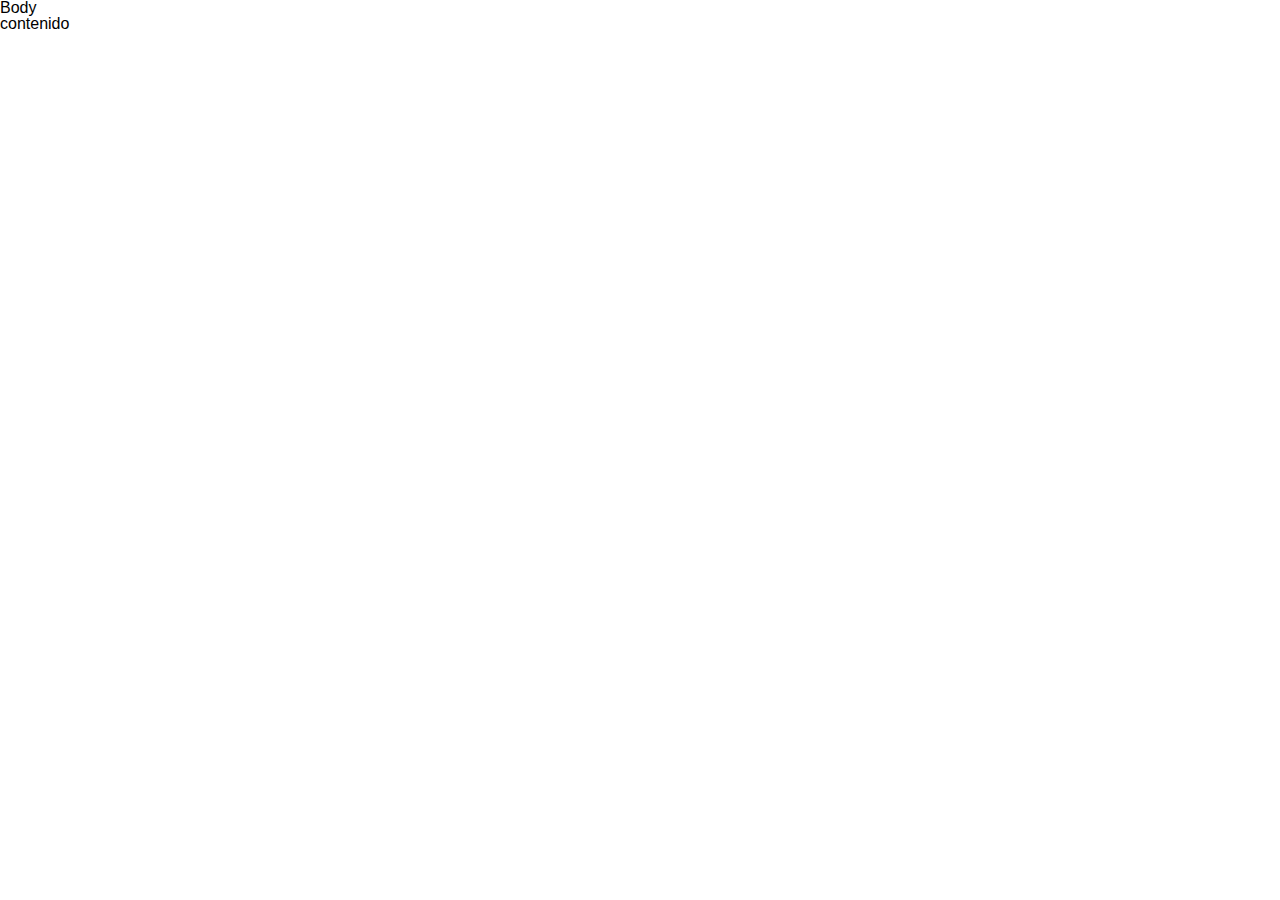
==== index.html @ 0aeaa8df "Init" ====
<!DOCTYPE html>
<html>
  <body class="wk-wrap-1920">Body</body>
</html>
  <head><!-- info -->
    <meta charset="UTF-8">
    <meta http-equiv="content-type" content="text/html; charset=UTF-8">
    <meta http-equiv="language" content="es-MX"><!-- Site info -->
    <title>Home</title>
    <meta name="description" content="Descripción"><!-- Móbil -->
    <meta name="HandheldFriendly" content="True">
    <meta name="MobileOptimized" content="756">
    <meta name="viewport" content="width=device-width, initial-scale=1.0">
    <meta name="apple-touch-fullscreen" content="yes">
    <meta name="apple-mobile-web-app-status-bar-style" content="#000000">
    <meta name="format-detection" content="telephone=no"><!-- Scripts -->
    <script type="text/javascript" src="js/jquery-3.1.1.min.js"></script>
    <script type="text/javascript" src="js/scripts.js"></script><!-- Libraries -->
    <!-- WPKit ui-->
    <link rel="stylesheet" href="assets/wpkitui2/wpkitui.css">
    <script type="text/javascript" src="assets/wpkitui2/wpkitui.js"></script>
    <!--slick-->
    <link rel="stylesheet" href="assets/slick/slick-theme.css">
    <link rel="stylesheet" href="assets/slick/slick.css">
    <script type="text/javascript" src="assets/slick/slick.min.js"></script>
    <!-- Google pretify-->
    <link href="assets/prettyprint/theme.css" rel="stylesheet">
    <script type="text/javascript" src="https://cdn.rawgit.com/google/code-prettify/master/loader/run_prettify.js"></script><!-- Fonts -->
    <!-- Fonts-->
    <link href="fonts/font-awesome/font-awesome.css" rel="stylesheet">
    <link href="https://fonts.googleapis.com/css?family=Lato:300,400,900" rel="stylesheet">
    <link href="https://fonts.googleapis.com/css?family=Montserrat:300,400,700" rel="stylesheet"><!-- Styles -->
    <link rel="stylesheet" href="css/style.css">
  </head>
<main role="main">
  <p>contenido</p>
</main>
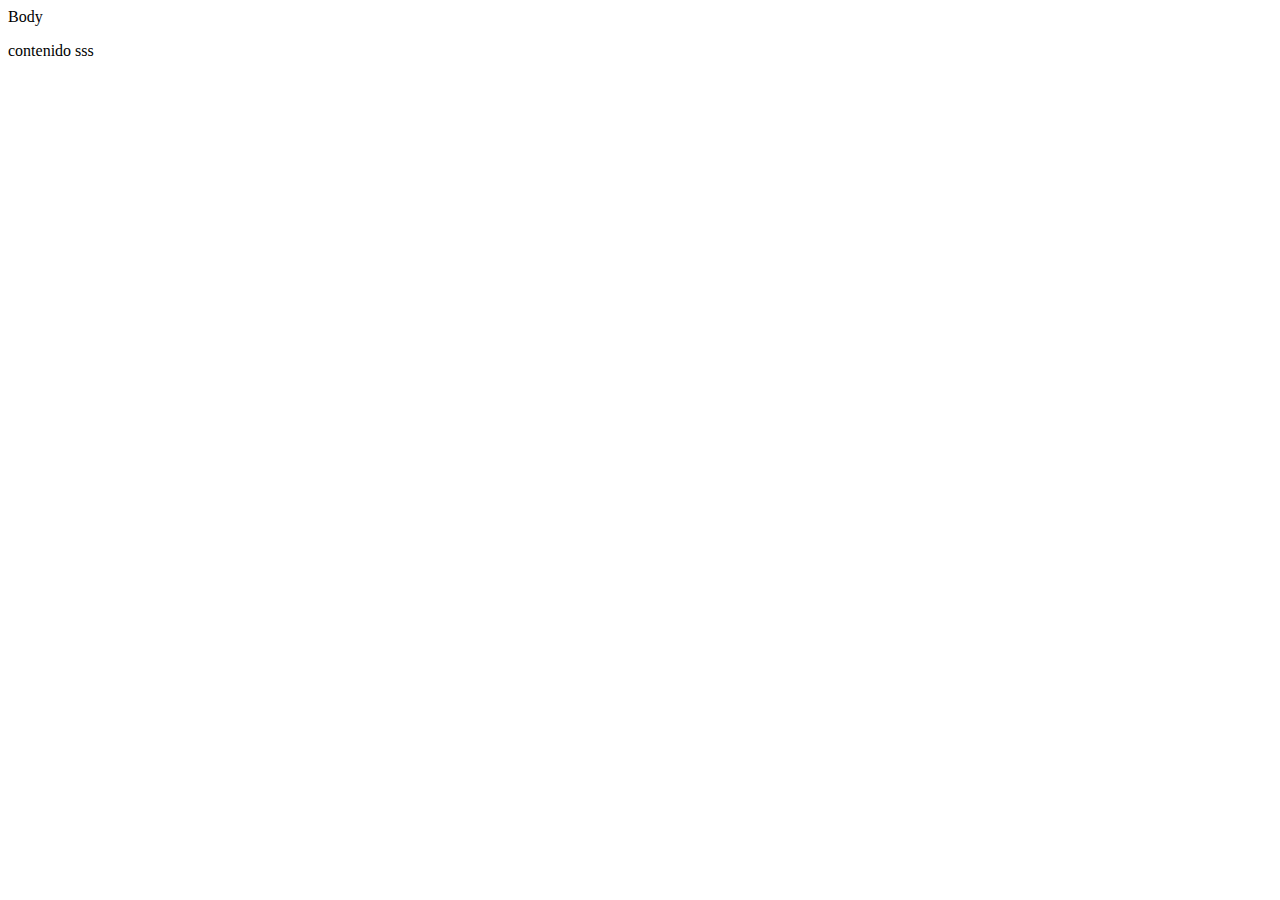
==== commit 4f46a52b: "[FIx] Meta tags y extends" ====
--- a/index.html
+++ b/index.html
@@ -1,37 +1,59 @@
 <!DOCTYPE html>
-<html>
-  <body class="wk-wrap-1920">Body</body>
-</html>
-  <head><!-- info -->
+<html lang="es_ES" dir="ltr" last-update="10-12-17">
+  <head prefix="og: http://ogp.me/ns# fb: http://ogp.me/ns/fb# website: http://ogp.me/ns/website#">
     <meta charset="UTF-8">
     <meta http-equiv="content-type" content="text/html; charset=UTF-8">
-    <meta http-equiv="language" content="es-MX"><!-- Site info -->
-    <title>Home</title>
-    <meta name="description" content="Descripción"><!-- Móbil -->
+    <meta http-equiv="language" content="es-MX">
+    <meta name="creation_date" content="Wednesday, October 11th, 2017, 4:00 pm">
+    <title>Título del sitio</title>
+    <meta name="description" content="Descripción index">
     <meta name="HandheldFriendly" content="True">
     <meta name="MobileOptimized" content="756">
     <meta name="viewport" content="width=device-width, initial-scale=1.0">
     <meta name="apple-touch-fullscreen" content="yes">
-    <meta name="apple-mobile-web-app-status-bar-style" content="#000000">
-    <meta name="format-detection" content="telephone=no"><!-- Scripts -->
-    <script type="text/javascript" src="js/jquery-3.1.1.min.js"></script>
-    <script type="text/javascript" src="js/scripts.js"></script><!-- Libraries -->
-    <!-- WPKit ui-->
-    <link rel="stylesheet" href="assets/wpkitui2/wpkitui.css">
-    <script type="text/javascript" src="assets/wpkitui2/wpkitui.js"></script>
-    <!--slick-->
-    <link rel="stylesheet" href="assets/slick/slick-theme.css">
-    <link rel="stylesheet" href="assets/slick/slick.css">
-    <script type="text/javascript" src="assets/slick/slick.min.js"></script>
-    <!-- Google pretify-->
-    <link href="assets/prettyprint/theme.css" rel="stylesheet">
-    <script type="text/javascript" src="https://cdn.rawgit.com/google/code-prettify/master/loader/run_prettify.js"></script><!-- Fonts -->
-    <!-- Fonts-->
-    <link href="fonts/font-awesome/font-awesome.css" rel="stylesheet">
-    <link href="https://fonts.googleapis.com/css?family=Lato:300,400,900" rel="stylesheet">
-    <link href="https://fonts.googleapis.com/css?family=Montserrat:300,400,700" rel="stylesheet"><!-- Styles -->
-    <link rel="stylesheet" href="css/style.css">
+    <meta name="format-detection" content="telephone=no">
+    <meta http-equiv="X-UA-Compatible" content="IE=edge">
+    <meta http-equiv="X-UA-Compatible" content="IE=EmulateIE10">
+    <link rel="icon" type="image/ico" href="http://localhost:7892/img/favicon.png">
+    <meta name="theme-color" content="#000">
+    <meta name="apple-mobile-web-app-status-bar-style" content="#000">
+    <link rel="canonical" href="http://localhost:7892/">
+    <meta name="fragment" content="!">
+    <script type="text/javascript" src="http://localhost:7892/js/jquery-3.1.1.min.js"></script>
+    <link rel="stylesheet" href="http://localhost:7892/assets/fancybox/jquery.fancybox.min.css">
+    <script type="text/javascript" src="http://localhost:7892/assets/fancybox/jquery.fancybox.min.js"></script>
+    <link rel="stylesheet" href="http://localhost:7892/assets/wpkitui2/wpkitui.css">
+    <script type="text/javascript" src="http://localhost:7892/assets/wpkitui2/wpkitui.js"></script>
+    <link rel="stylesheet" href="http://localhost:7892/assets/slick/slick-theme.css">
+    <link rel="stylesheet" href="http://localhost:7892/assets/slick/slick.css">
+    <script type="text/javascript" src="http://localhost:7892/assets/slick/slick.min.js"></script>
+    <link href="http://localhost:7892/fonts/font-awesome/font-awesome.css" rel="stylesheet">
+    <link href="https://fonts.googleapis.com/css?family=Montserrat:300,400,900" rel="stylesheet">
+    <script type="text/javascript" src="http://localhost:7892/assets/tweenmax/TweenMax.min.js"></script>
+    <script type="text/javascript" src="http://localhost:7892/assets/scrollto/ScrollToPlugin.min.js"></script>
+    <link rel="stylesheet" href="http://localhost:7892/css/style.css">
+    <script type="text/javascript" src="http://localhost:7892/js/scripts.js"></script>
+    <meta name="fb:page_id" content="525841987464010">
+    <meta name="article:author" content="https://www.fb.me/ChocolateAbuelita">
+    <meta name="og:region" content="MX">
+    <meta property="og:site_name" content="Chocolate Abuelita - Nestlé ">
+    <meta property="og:locale" content="es-MX">
+    <meta property="og:url" content="http://localhost:7892/">
+    <meta name="og:country-name" content="Mexico">
+    <meta property="og:title" content="Chocolate ABUELITA®">
+    <meta property="og:description" content="Los mejores momentos se viven con la familia, por eso Chocolate ABUELITA® hace más ricos los instantes que pasamos con nuestros seres queridos. Hacer chocolate caliente es una tradición que las familias mexicanas han compartido…">
+    <meta property="og:type" content="website">
+    <meta property="og:image" content="http://localhost:7892/img/facebook-share-chocolate-abuelita-nestle.png">
+    <meta name="twitter:card" content="summary_large_image">
+    <meta name="twitter:site" content="@abuelitamx">
+    <meta name="twitter:creator" content="@abuelitamx">
+    <meta name="twitter:title" content="Chocolate ABUELITA®">
+    <meta name="twitter:description" content="Los mejores momentos se viven con la familia, por eso Chocolate ABUELITA® hace más ricos los instantes que pasamos con nuestros seres queridos.">
+    <meta name="twitter:image" content="http://localhost:7892/img/twitter-card-chocolate-abuelita-nestle.png">
   </head>
-<main role="main">
-  <p>contenido</p>
-</main>+  <body class="wk-wrap-1920" id="home">Body
+    <main role="main">
+      <p>contenido sss</p>
+    </main>
+  </body>
+</html>